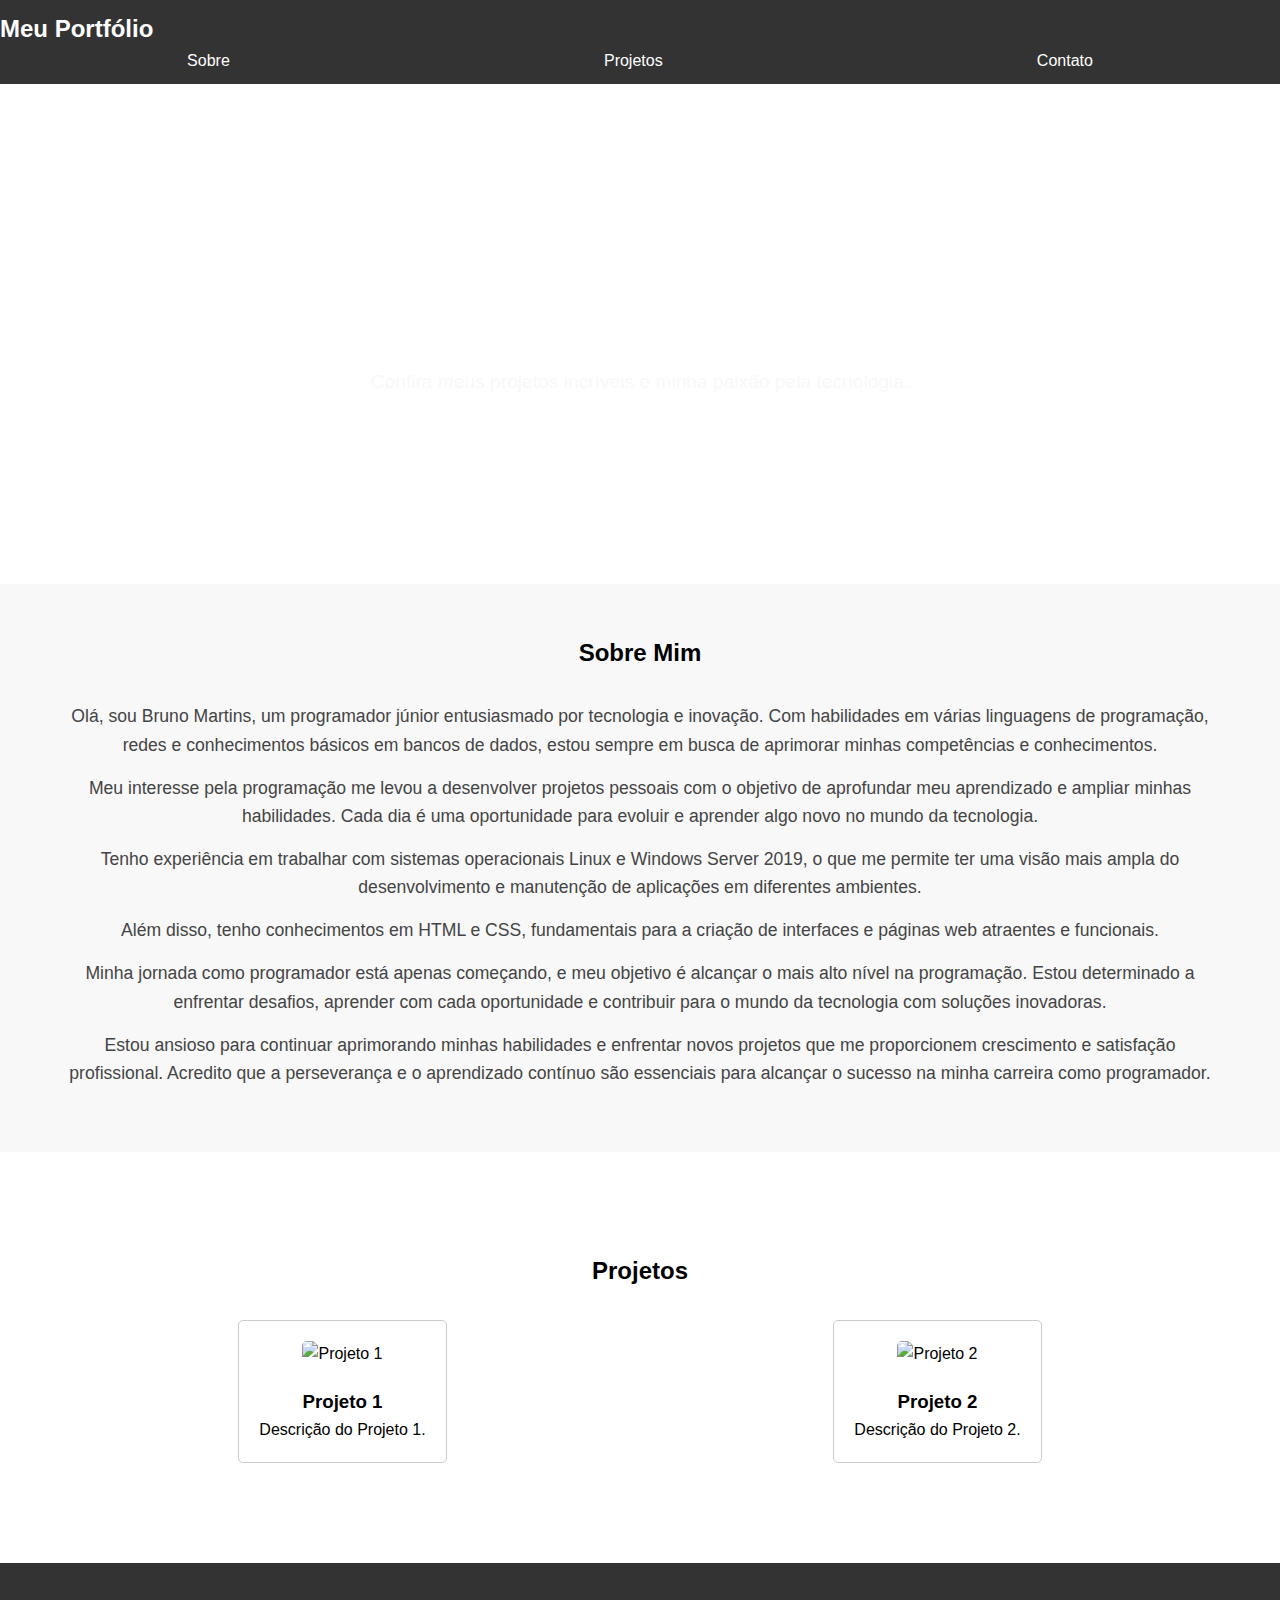
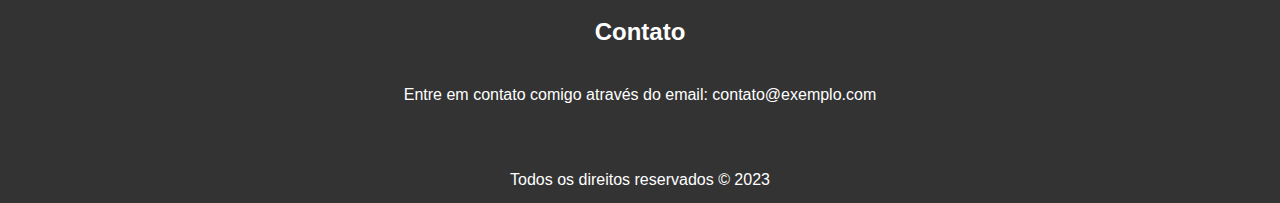
==== janela.html @ 4f73dd65 "Add files via upload" ====
<!DOCTYPE html>
<html lang="pt-BR">
<head>
    <meta charset="UTF-8">
    <meta name="viewport" content="width=device-width, initial-scale=1.0">
    <title>Portfólio</title>
    <link rel="stylesheet" href="styles.css">
</head>
<body>
    <header>
        <nav>
            <div class="logo">Meu Portfólio</div>
            <ul class="nav-links">
                <li><a href="#about">Sobre</a></li>
                <li><a href="#projects">Projetos</a></li>
                <li><a href="#contact">Contato</a></li>
            </ul>
        </nav>
    </header>

    <section id="hero" class="hero">
        <div class="overlay"></div>
        <div class="hero-content">
            <h1>Bem-vindo ao Meu Portfólio</h1>
            <p>Confira meus projetos incríveis e minha paixão pela tecnologia.</p>
        </div>
    </section>

    <section id="about" class="about">
        <div class="container">
            <h2>Sobre Mim</h2>
            <p>
                Olá, sou Bruno Martins, um programador júnior entusiasmado por tecnologia e inovação. Com habilidades em várias linguagens de programação, redes e conhecimentos básicos em bancos de dados, estou sempre em busca de aprimorar minhas competências e conhecimentos.
            </p>
            <p>
                Meu interesse pela programação me levou a desenvolver projetos pessoais com o objetivo de aprofundar meu aprendizado e ampliar minhas habilidades. Cada dia é uma oportunidade para evoluir e aprender algo novo no mundo da tecnologia.
            </p>
            <p>
                Tenho experiência em trabalhar com sistemas operacionais Linux e Windows Server 2019, o que me permite ter uma visão mais ampla do desenvolvimento e manutenção de aplicações em diferentes ambientes.
            </p>
            <p>
                Além disso, tenho conhecimentos em HTML e CSS, fundamentais para a criação de interfaces e páginas web atraentes e funcionais.
            </p>
            <p>
                Minha jornada como programador está apenas começando, e meu objetivo é alcançar o mais alto nível na programação. Estou determinado a enfrentar desafios, aprender com cada oportunidade e contribuir para o mundo da tecnologia com soluções inovadoras.
            </p>
            <p>
                Estou ansioso para continuar aprimorando minhas habilidades e enfrentar novos projetos que me proporcionem crescimento e satisfação profissional. Acredito que a perseverança e o aprendizado contínuo são essenciais para alcançar o sucesso na minha carreira como programador.
            </p>
        </div>
    </section>

    <section id="projects" class="projects">
        <div class="container">
            <h2>Projetos</h2>
            <div class="project-grid">
                <div class="project">
                    <img src="project1.jpg" alt="Projeto 1">
                    <h3>Projeto 1</h3>
                    <p>Descrição do Projeto 1.</p>
                </div>
                <div class="project">
                    <img src="project2.jpg" alt="Projeto 2">
                    <h3>Projeto 2</h3>
                    <p>Descrição do Projeto 2.</p>
                </div>
                <!-- Adicione mais projetos aqui -->
            </div>
        </div>
    </section>

    <section id="contact" class="contact">
        <div class="container">
            <h2>Contato</h2>
            <p>Entre em contato comigo através do email: contato@exemplo.com</p>
        </div>
    </section>

    <footer>
        <div class="container">
            <p>Todos os direitos reservados &copy; 2023</p>
        </div>
    </footer>
</body>
</html>
---- styles.css ----
/* Reset de estilos para garantir consistência */
* {
    margin: 0;
    padding: 0;
    box-sizing: border-box;
}

/* Estilo geral do corpo da página */
body {
    font-family: Arial, sans-serif;
    line-height: 1.6;
}

/* Estilo do cabeçalho */
header {
    background-color: #333;
    color: #fff;
    padding: 10px 0;
}

.container {
    max-width: 1200px;
    margin: 0 auto;
    padding: 0 20px;
}

.logo {
    font-size: 1.5rem;
    font-weight: bold;
}

.nav-links {
    list-style: none;
    display: flex;
    justify-content: space-around;
    align-items: center;
}

.nav-links li {
    display: inline-block;
}

.nav-links a {
    color: #fff;
    text-decoration: none;
    padding: 10px 20px;
    transition: background-color 0.3s;
}

.nav-links a:hover {
    background-color: #444;
}

/* Estilo da seção "Hero" */
.hero {
    height: 500px;
    position: relative;
}

.hero-content {
    position: absolute;
    top: 50%;
    left: 50%;
    transform: translate(-50%, -50%);
    text-align: center;
}

.hero h1 {
    font-size: 3rem;
    color: #fff;
    margin-bottom: 20px;
}

.hero p {
    color: #f8f8f8;
    font-size: 1.2rem;
}

/* Estilo da seção "Sobre Mim" */
.about {
    background-color: #f8f8f8;
    padding: 50px 0;
    text-align: center;
}

.about h2 {
    margin-bottom: 30px;
}

.about p {
    text-align: center;
    font-size: 1.1rem;
    color: #444;
    margin-bottom: 15px;
}

/* Estilo da seção "Projetos" */
.projects {
    padding: 100px 0;
    text-align: center;
}

.projects h2 {
    margin-bottom: 30px;
}

.project-grid {
    display: grid;
    grid-template-columns: repeat(auto-fit, minmax(300px, 1fr));
    grid-gap: 30px;
    justify-items: center;
}

.project {
    border: 1px solid #ccc;
    border-radius: 5px;
    padding: 20px;
    background-color: #fff;
}

.project img {
    width: 100%;
    max-height: 200px;
    object-fit: cover;
    border-radius: 5px;
    margin-bottom: 20px;
}

/* Estilo da seção "Contato" */
.contact {
    background-color: #333;
    color: #fff;
    text-align: center;
    padding: 50px 0;
}

.contact h2 {
    margin-bottom: 30px;
}

/* Estilo do rodapé */
footer {
    background-color: #333;
    color: #fff;
    text-align: center;
    padding: 10px 0;
}
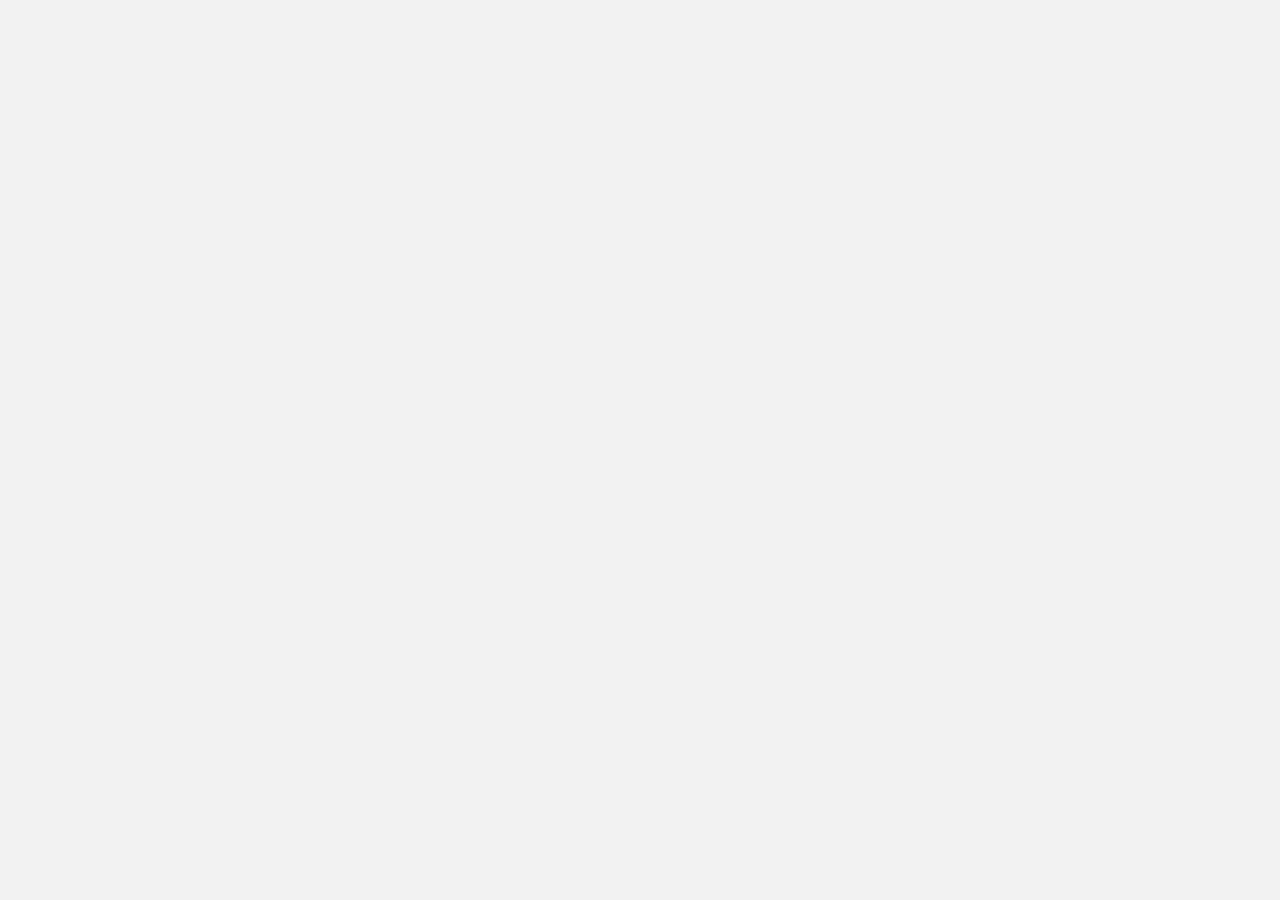
==== commit a0cb8d8d: "Update janela.html" ====
--- a/janela.html
+++ b/janela.html
@@ -1,85 +1,25 @@
 <!DOCTYPE html>
 <html lang="pt-BR">
 <head>
-    <meta charset="UTF-8">
-    <meta name="viewport" content="width=device-width, initial-scale=1.0">
-    <title>Portfólio</title>
-    <link rel="stylesheet" href="styles.css">
+  <meta charset="UTF-8">
+  <meta name="viewport" content="width=device-width, initial-scale=1.0">
+  <title>Portfólio de Tecnologia</title>
+  <link rel="stylesheet" href="styles.css">
 </head>
 <body>
-    <header>
-        <nav>
-            <div class="logo">Meu Portfólio</div>
-            <ul class="nav-links">
-                <li><a href="#about">Sobre</a></li>
-                <li><a href="#projects">Projetos</a></li>
-                <li><a href="#contact">Contato</a></li>
-            </ul>
-        </nav>
-    </header>
+  <header>
+    <!-- Seu cabeçalho da página principal aqui -->
+  </header>
 
-    <section id="hero" class="hero">
-        <div class="overlay"></div>
-        <div class="hero-content">
-            <h1>Bem-vindo ao Meu Portfólio</h1>
-            <p>Confira meus projetos incríveis e minha paixão pela tecnologia.</p>
-        </div>
-    </section>
+  <main>
+    <!-- Conteúdo do portfólio aqui -->
+  </main>
 
-    <section id="about" class="about">
-        <div class="container">
-            <h2>Sobre Mim</h2>
-            <p>
-                Olá, sou Bruno Martins, um programador júnior entusiasmado por tecnologia e inovação. Com habilidades em várias linguagens de programação, redes e conhecimentos básicos em bancos de dados, estou sempre em busca de aprimorar minhas competências e conhecimentos.
-            </p>
-            <p>
-                Meu interesse pela programação me levou a desenvolver projetos pessoais com o objetivo de aprofundar meu aprendizado e ampliar minhas habilidades. Cada dia é uma oportunidade para evoluir e aprender algo novo no mundo da tecnologia.
-            </p>
-            <p>
-                Tenho experiência em trabalhar com sistemas operacionais Linux e Windows Server 2019, o que me permite ter uma visão mais ampla do desenvolvimento e manutenção de aplicações em diferentes ambientes.
-            </p>
-            <p>
-                Além disso, tenho conhecimentos em HTML e CSS, fundamentais para a criação de interfaces e páginas web atraentes e funcionais.
-            </p>
-            <p>
-                Minha jornada como programador está apenas começando, e meu objetivo é alcançar o mais alto nível na programação. Estou determinado a enfrentar desafios, aprender com cada oportunidade e contribuir para o mundo da tecnologia com soluções inovadoras.
-            </p>
-            <p>
-                Estou ansioso para continuar aprimorando minhas habilidades e enfrentar novos projetos que me proporcionem crescimento e satisfação profissional. Acredito que a perseverança e o aprendizado contínuo são essenciais para alcançar o sucesso na minha carreira como programador.
-            </p>
-        </div>
-    </section>
+  <footer>
+    <!-- Seu rodapé aqui -->
+  </footer>
 
-    <section id="projects" class="projects">
-        <div class="container">
-            <h2>Projetos</h2>
-            <div class="project-grid">
-                <div class="project">
-                    <img src="project1.jpg" alt="Projeto 1">
-                    <h3>Projeto 1</h3>
-                    <p>Descrição do Projeto 1.</p>
-                </div>
-                <div class="project">
-                    <img src="project2.jpg" alt="Projeto 2">
-                    <h3>Projeto 2</h3>
-                    <p>Descrição do Projeto 2.</p>
-                </div>
-                <!-- Adicione mais projetos aqui -->
-            </div>
-        </div>
-    </section>
-
-    <section id="contact" class="contact">
-        <div class="container">
-            <h2>Contato</h2>
-            <p>Entre em contato comigo através do email: contato@exemplo.com</p>
-        </div>
-    </section>
-
-    <footer>
-        <div class="container">
-            <p>Todos os direitos reservados &copy; 2023</p>
-        </div>
-    </footer>
+  <script src="app.js"></script>
 </body>
 </html>
+
--- a/styles.css
+++ b/styles.css
@@ -1,147 +1,63 @@
-/* Reset de estilos para garantir consistência */
-* {
-    margin: 0;
-    padding: 0;
-    box-sizing: border-box;
-}
+/* Adicione estilos personalizados para as páginas aqui, se necessário */
 
-/* Estilo geral do corpo da página */
+/* Estilos do layout master */
 body {
-    font-family: Arial, sans-serif;
-    line-height: 1.6;
-}
-
-/* Estilo do cabeçalho */
-header {
-    background-color: #333;
-    color: #fff;
-    padding: 10px 0;
-}
-
-.container {
-    max-width: 1200px;
-    margin: 0 auto;
-    padding: 0 20px;
+  font-family: Arial, sans-serif;
+  background-color: #f2f2f2;
+  text-align: center;
+  margin: 0;
+  padding: 0;
 }
 
 .logo {
-    font-size: 1.5rem;
-    font-weight: bold;
+  width: 150px;
+  margin: 0 auto 20px;
+  display: block;
 }
 
-.nav-links {
-    list-style: none;
-    display: flex;
-    justify-content: space-around;
-    align-items: center;
+.login-container {
+  position: absolute;
+  top: 50%;
+  left: 50%;
+  transform: translate(-50%, -50%);
+  width: 300px;
+  border: 1px solid #ccc;
+  border-radius: 5px;
+  background-color: #fff;
+  padding: 30px;
+  box-shadow: 0 2px 6px rgba(0, 0, 0, 0.1);
 }
 
-.nav-links li {
-    display: inline-block;
+input[type="text"],
+input[type="password"] {
+  width: 100%;
+  padding: 10px;
+  margin-bottom: 15px;
+  border: 1px solid #ccc;
+  border-radius: 5px;
 }
 
-.nav-links a {
-    color: #fff;
-    text-decoration: none;
-    padding: 10px 20px;
-    transition: background-color 0.3s;
+button {
+  width: 100%;
+  padding: 10px;
+  background-color: #4CAF50;
+  color: white;
+  border: none;
+  border-radius: 5px;
+  cursor: pointer;
+  transition: background-color 0.3s ease;
 }
 
-.nav-links a:hover {
-    background-color: #444;
+button:hover {
+  background-color: #45a049;
 }
 
-/* Estilo da seção "Hero" */
-.hero {
-    height: 500px;
-    position: relative;
+a {
+  color: #4CAF50;
+  text-decoration: none;
 }
 
-.hero-content {
-    position: absolute;
-    top: 50%;
-    left: 50%;
-    transform: translate(-50%, -50%);
-    text-align: center;
+a:hover {
+  text-decoration: underline;
 }
 
-.hero h1 {
-    font-size: 3rem;
-    color: #fff;
-    margin-bottom: 20px;
-}
-
-.hero p {
-    color: #f8f8f8;
-    font-size: 1.2rem;
-}
-
-/* Estilo da seção "Sobre Mim" */
-.about {
-    background-color: #f8f8f8;
-    padding: 50px 0;
-    text-align: center;
-}
-
-.about h2 {
-    margin-bottom: 30px;
-}
-
-.about p {
-    text-align: center;
-    font-size: 1.1rem;
-    color: #444;
-    margin-bottom: 15px;
-}
-
-/* Estilo da seção "Projetos" */
-.projects {
-    padding: 100px 0;
-    text-align: center;
-}
-
-.projects h2 {
-    margin-bottom: 30px;
-}
-
-.project-grid {
-    display: grid;
-    grid-template-columns: repeat(auto-fit, minmax(300px, 1fr));
-    grid-gap: 30px;
-    justify-items: center;
-}
-
-.project {
-    border: 1px solid #ccc;
-    border-radius: 5px;
-    padding: 20px;
-    background-color: #fff;
-}
-
-.project img {
-    width: 100%;
-    max-height: 200px;
-    object-fit: cover;
-    border-radius: 5px;
-    margin-bottom: 20px;
-}
-
-/* Estilo da seção "Contato" */
-.contact {
-    background-color: #333;
-    color: #fff;
-    text-align: center;
-    padding: 50px 0;
-}
-
-.contact h2 {
-    margin-bottom: 30px;
-}
-
-/* Estilo do rodapé */
-footer {
-    background-color: #333;
-    color: #fff;
-    text-align: center;
-    padding: 10px 0;
-}
